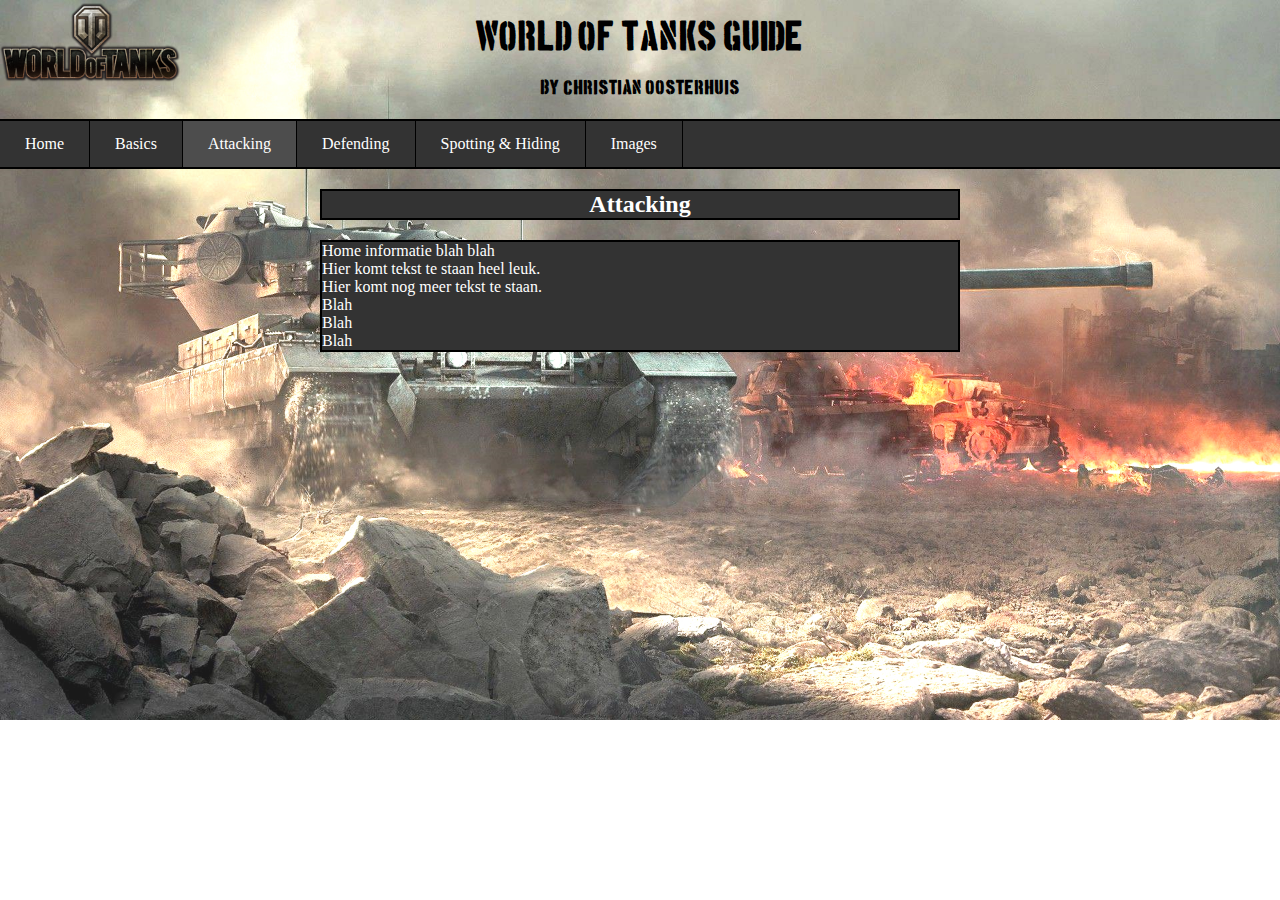
==== attacking.html @ d5830951 "initial commit" ====
<!doctype html>
<html lang="en">
<head>
    <meta charset="UTF-8">
    <meta content="width=device-width, user-scalable=no, initial-scale=1.0, maximum-scale=1.0, minimum-scale=1.0"
          name="viewport">
    <meta content="ie=edge" http-equiv="X-UA-Compatible">
    <title>Attacking</title>
    <link href="style.css" rel="stylesheet">

</head>

<header>
    <img alt="WoT Logo" class="WoTlogo" src="Images/world-of-tanks.jpg.png">
    <h1>World of Tanks Guide</h1>
    <h4>by: Christian Oosterhuis</h4>
</header>

<body>

<ul class="menubar">
    <li class="menubaritem"><a href="index.html">Home</a></li>
    <li class="menubaritem"><a href="basics.html">Basics</a></li>
    <li class="menubaritem"><a class="active" href="attacking.html">Attacking</a></li>
    <li class="menubaritem"><a href="defending.html">Defending</a></li>
    <li class="menubaritem"><a href="spottinghiding.html">Spotting & Hiding</a></li>
    <li class="menubaritem"><a href="images.html">Images</a></li>

</ul>
<div class="tekstvak">
    <div class="tekstvakul">
        <div class="aliniakop">
            <h2 class="aliniakopul">Attacking</h2>
        </div>
        <div class="alinia">
            <p class="aliniaul">Home informatie blah blah<br>
                Hier komt tekst te staan heel leuk.<br>Hier komt nog meer tekst te staan.<br>
                Blah<br>Blah<br>Blah<br>
            </p>
        </div>
    </div>
</div>
</body>

</html>
---- style.css ----
/*Titel van website*/
h1 {
    width: 100%;
    text-align: center;
    font-family: Boston, serif;
    margin-bottom: 16px;
}

/*home pagina titel*/
.home {
    margin: 0;
}

/*hobby lijst op home pagina*/
.hobby {
    margin: 0;
}

/*custom font*/
@font-face {
    font-family: boston;
    src: url("Fonts/boston.ttf")
}

/*home titel*/
.hometitle {
    background-color: #333;
    border: 2px solid #000;
    margin-bottom: 16px;
}

/*by christian tekst*/
h4 {
    text-align: center;
    font-family: boston, serif;
}

/*body*/
body {
    margin: 0;
    background-image: url("Images/backround website tank 2.0.jpg");
    background-size: cover;
    background-repeat: no-repeat;
}

/*navbar*/
ul {
    list-style-type: none;
    width: 100%;
    margin: 0;
    padding: 0;
    overflow: hidden;
    background-color: #333;
    border-bottom: 2px solid #000000;
    border-top: 2px solid #000000;
}

/*navbar*/
.menubaritem {
    float: left;
    border-right: 1px solid #000000;
}

/*navbar*/
li a {
    display: block;
    color: white;
    text-align: center;
    padding: 14px 25px;
    font-family: Bahnschrift, serif;
}

/*navbar*/
ul :hover {
    background-color: rgb(187, 187, 187);

}

/*navbar*/
a {
    text-decoration: none;
}

.titel {
    color: #000000;

}

/*logo linkboven*/
.WoTlogo {
    width: 180px;
    position: absolute;
    top: 0;
    left: 0;
}

/*aliniakop*/
.aliniakop {
    text-align: center;
    font-family: Bahnschrift, serif;
    color: #ffffff;
}

/*aliniakop*/
.aliniakopul {
    background-color: #333;
    border: 2px solid #000;
}

/*navbar*/
.active {
    background-color: #4d4d4d;
}

/*alinia*/
.alinia {
    text-align: left;
    font-family: Bahnschrift, serif;
    color: #ffffff;
}

/*alinia*/
.aliniaul {
    background-color: #333;
    border: 2px solid #000;
}

/*basics plaatje*/
.WoT-logo-basics {
    width: 11%;
    float: right;
}

/*basics plaatje*/
.WoT-blitz-logo-basics {
    width: 11%;
    float: right;
}

/*basics plaatje*/
.Wot-console-logo-basics {
    width: 11%;
    float: right;
}

/*tekstvak*/
.tekstvak {
    text-align: center;
    margin: 0 auto;
    display: block;
    width: 50%;
    font-family: Bahnschrift, serif;
}

/*tekstvak*/
.tekstvakul {
    list-style-type: none;
    margin: 0 auto;
    padding: 0;
    overflow: hidden;
}

.plaatje_images {
    width: 100px;
}

table {
    margin-left: auto;
    margin-right: auto;
    background-color: #333333;
}

th {
    border: 5px solid #000000;
}

.video-defending {
    width: 180px;
    height: 112px;
    float: right;
}
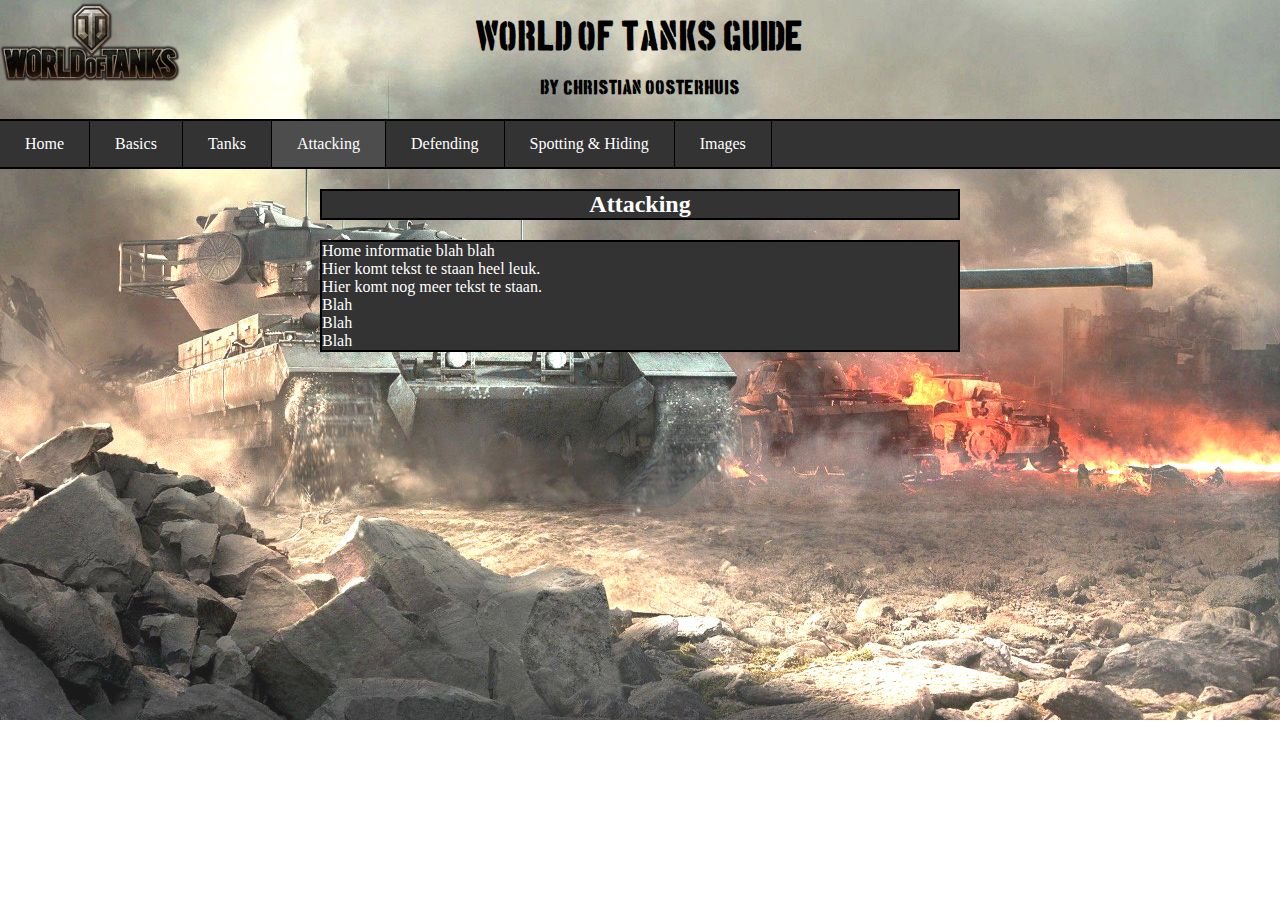
==== commit 38d5cf85: "added page tanks" ====
--- a/attacking.html
+++ b/attacking.html
@@ -21,6 +21,7 @@
 <ul class="menubar">
     <li class="menubaritem"><a href="index.html">Home</a></li>
     <li class="menubaritem"><a href="basics.html">Basics</a></li>
+    <li class="menubaritem"><a href="tanks.html">Tanks</a></li>
     <li class="menubaritem"><a class="active" href="attacking.html">Attacking</a></li>
     <li class="menubaritem"><a href="defending.html">Defending</a></li>
     <li class="menubaritem"><a href="spottinghiding.html">Spotting & Hiding</a></li>
